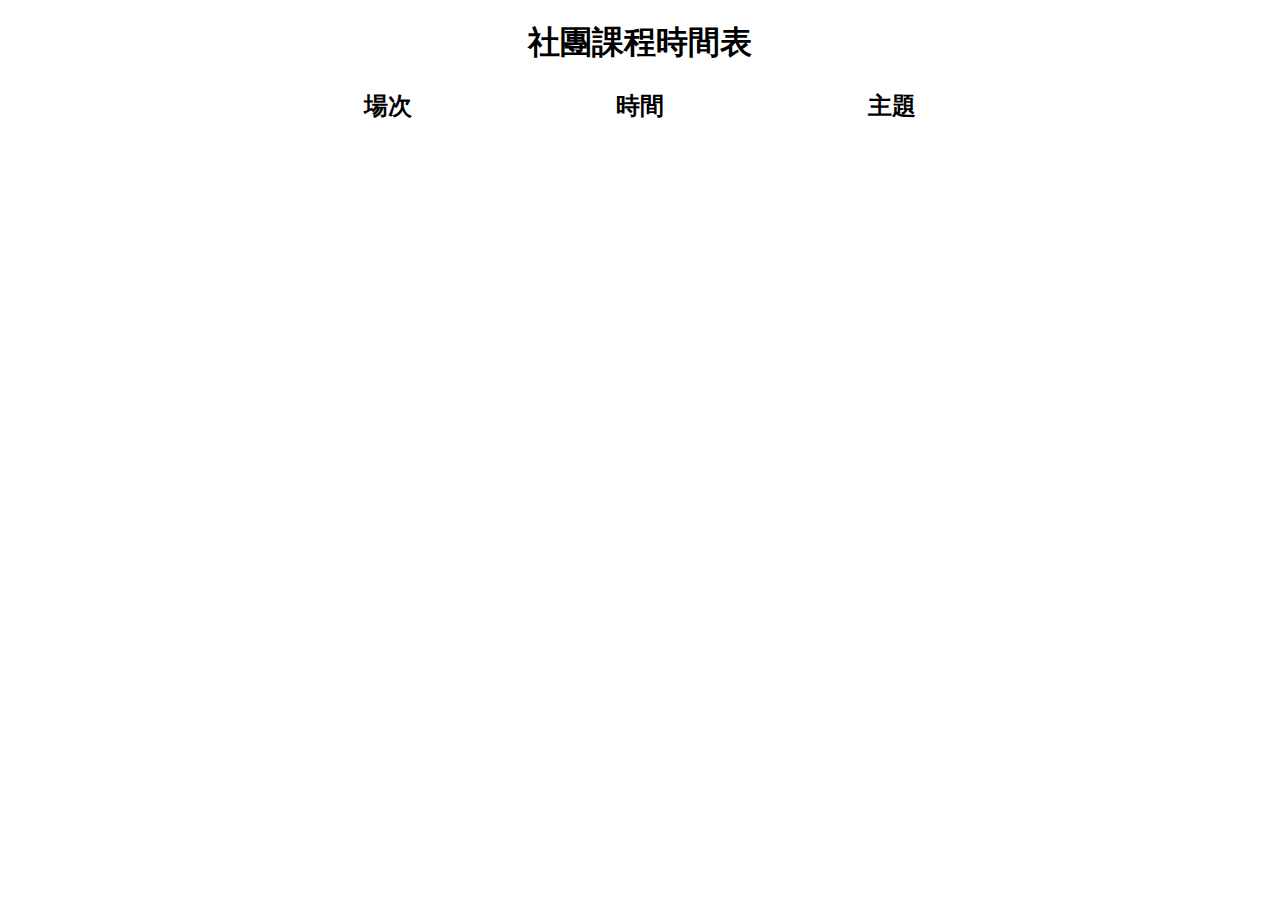
==== autoarrangeclass/index.html @ 3c198926 "Update for 123" ====
<!DOCTYPE html>

<html>
    <head>
        <meta charset="utf-8">
        <meta http-equiv="X-UA-Compatible" content="IE=edge">
        <title></title>
        <meta name="description" content="">
        <meta name="viewport" content="width=device-width, initial-scale=1">
        <link rel="stylesheet" href="style.css">
    </head>
    <body>
        <h1 id="apple">社團課程時間表</h1>
        <table id="courseTable"></table>
        <script src="https://code.jquery.com/jquery-3.6.0.min.js"></script>
        <script src="topic.js"></script>        
        <script src="main.js"></script>        

    </body>
</html>
---- autoarrangeclass/style.css ----
body{
    text-align: center;
}
li{
    text-align: left;
}
table{
    width: 60%;
    margin: auto;
    font-size: 1.5em;
}
td{
    border-bottom: 1px dashed palevioletred;
    font-weight: bolder;
    color: gray;
}
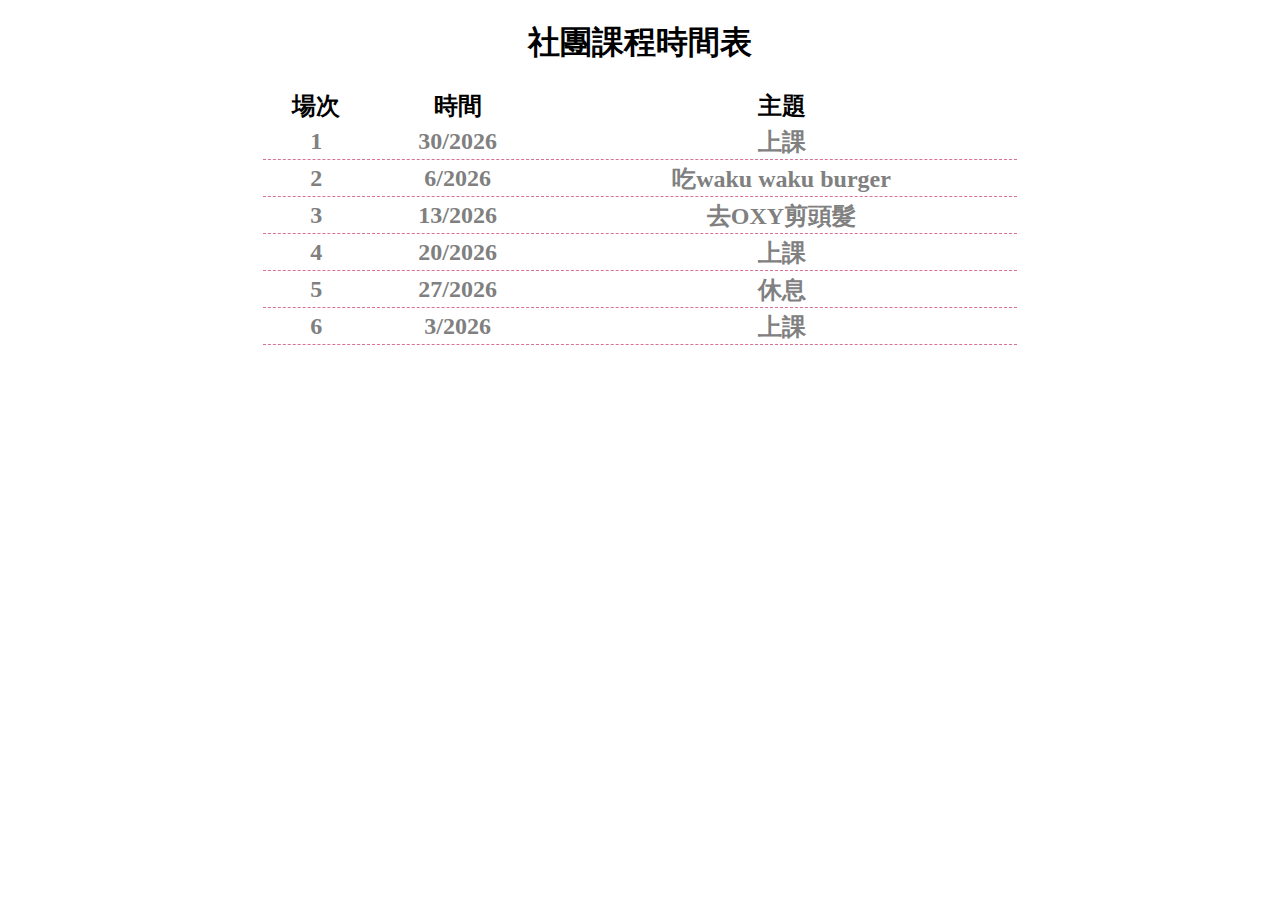
==== commit 32ed0986: "Update for Jenn's Web" ====
--- a/autoarrangeclass/index.html
+++ b/autoarrangeclass/index.html
@@ -10,8 +10,9 @@
         <link rel="stylesheet" href="style.css">
     </head>
     <body>
-        <h1 id="apple">社團課程時間表</h1>
+        <h1>社團課程時間表</h1>
         <table id="courseTable"></table>
+        
         <script src="https://code.jquery.com/jquery-3.6.0.min.js"></script>
         <script src="topic.js"></script>        
         <script src="main.js"></script>        
